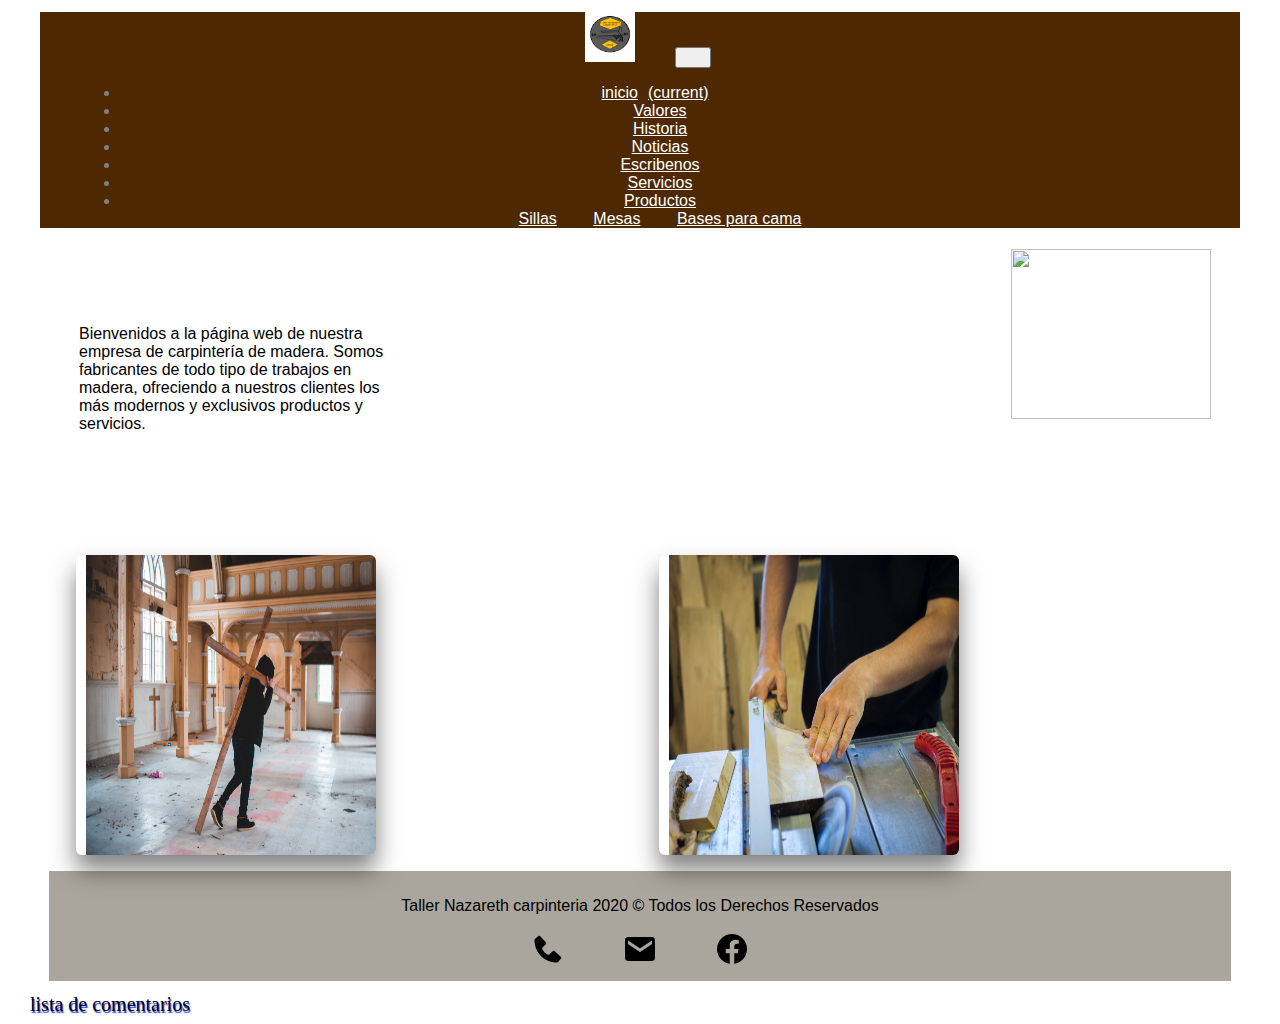
==== index.html @ ba2583dc "primer commit" ====
<!DOCTYPE html>
<html>
<head>
    <meta charset='utf-8'>
    <meta http-equiv='X-UA-Compatible' content='IE=edge'>
    <meta name="viewport" content="width=device-width, initial-scale=1, shrink-to-fit=no">
    <title>Taller Nazareth carpinteria</title>
    <meta name='viewport' content='width=device-width, initial-scale=1'>
    <link rel='stylesheet' type='text/css' media='screen' href='css/estilos.css'>
    <link rel="stylesheet" href="https://cdn.jsdelivr.net/npm/bootstrap@4.5.3/dist/css/bootstrap.min.css" integrity="sha384-TX8t27EcRE3e/ihU7zmQxVncDAy5uIKz4rEkgIXeMed4M0jlfIDPvg6uqKI2xXr2" crossorigin="anonymous">

    <script src="https://code.jquery.com/jquery-3.5.1.slim.min.js" integrity="sha384-DfXdz2htPH0lsSSs5nCTpuj/zy4C+OGpamoFVy38MVBnE+IbbVYUew+OrCXaRkfj" crossorigin="anonymous"></script>
<script src="https://cdn.jsdelivr.net/npm/bootstrap@4.5.3/dist/js/bootstrap.bundle.min.js" integrity="sha384-ho+j7jyWK8fNQe+A12Hb8AhRq26LrZ/JpcUGGOn+Y7RsweNrtN/tE3MoK7ZeZDyx" crossorigin="anonymous"></script>
    
</head>
<body>
    <div class="zero">
        
        <header class="rounded" style="background-color:#4d2800; color: grey;" >
          
          <nav class="navbar navbar-expand-lg navbar-light bg-light">
            <a class="navbar-brand" href="#"><img src="imagenes/taller nazareth.png" alt="" width="50px" height="50px"></a>
            <button class="navbar-toggler" type="button" data-toggle="collapse" data-target="#navbarNavDropdown" aria-controls="navbarNavDropdown" aria-expanded="false" aria-label="Toggle navigation">
              <span class="navbar-toggler-icon"></span>
            </button>
            <div class="collapse navbar-collapse" id="navbarNavDropdown">
              <ul class="navbar-nav">
                <li class="nav-item active">
                  <a class="nav-link" href="index.html">inicio<span class="sr-only">(current)</span></a>
                </li>
                <li class="nav-item">
                  <a class="nav-link" href="politicas.html">Valores</a>
                </li>
                <li class="nav-item">
                  <a class="nav-link" href="historia.html">Historia</a>
                </li>
                <li class="nav-item">
                  <a class="nav-link" href="noticias.php">Noticias</a>
                </li>
                <li class="nav-item">
                  <a class="nav-link" href="sugerencias.php">Escribenos</a>
                </li>

                <li class="nav-item">
                  <a class="nav-link" href="servicios.html">Servicios</a>
                </li>
                <li class="nav-item dropdown">
                  <a class="nav-link dropdown-toggle" href="productos.html" id="navbarDropdownMenuLink" role="button" data-toggle="dropdown" aria-haspopup="true" aria-expanded="false">
                    Productos
                  </a>
                  <div class="dropdown-menu" aria-labelledby="navbarDropdownMenuLink">
                    <a class="dropdown-item" href="productos.html">Sillas</a>
                    <a class="dropdown-item" href="productos.html">Mesas</a>
                    <a class="dropdown-item" href="productos.html">Bases para cama</a>
                  </div>
                </li>
              </ul>
            </div>
          </nav>
          
            
            
          
            
         
        </header>

    </div> 
        <section class="tres" >
           
           <h1 class="display-3"></h1>
           <p class="lead"></p>
           <article class="cuatro">
            
            <img src="imagenes/the-new-york-public-library-cwJaX9nE8cs-unsplash.jpg" alt="" width="200" height="170" id="tresA" class="rounded-circle">
               <div class="tresB">
                 <p class="lead">
                  Bienvenidos a la página web de nuestra empresa de carpintería de madera. Somos fabricantes de todo tipo de trabajos en madera, ofreciendo a nuestros clientes los más modernos y exclusivos productos y servicios.
                   
                 </p>
                   
                
               </div>
               
            </article>
   
            
           
       



        </section>
        

        <section class="seis">

             <div class="cont">
             
             <figure class="fig">
                <img src="imagenes/erik-mclean-hEiytnWbeRQ-unsplash.jpg" alt="" height="300" width="300">
             <div class="capa">
                 <h3></h3>
               <p></p>
             </div>
            </div>

           
             
        <div class="cont2">
             <figure>
                <img src="imagenes/blaz-erzetic-6BIfDxtRLCk-unsplash.jpg" alt="" height="300" width="300">
                <div class="capa2">
                    <h3></h3>
                  <p></p>
                </div>
            </figure>

             </div>
        </section>
      
       

        <footer id="pie" class="rounded">
           
            <p>Taller Nazareth carpinteria 2020 © Todos los Derechos Reservados</p>
            <a href="https://web.whatsapp.com/"><img src="[data-uri]"/></a>
            <a href="https://accounts.google.com/signin/v2/identifier?continue=https%3A%2F%2Fmail.google.com%2Fmail%2F&service=mail&sacu=1&rip=1&flowName=GlifWebSignIn&flowEntry=ServiceLogin"><img src="[data-uri]"/></a>
            <a href="https://www.facebook.com"><img src="[data-uri]"/></a>
           
           
            
        </footer>
    
    </div class="ctn-lbl-comentar">
      <label for=""  class="lbl-comentar">lista de comentarios</label>
      <div class="fb-comments" data-href="https://developers.facebook.com/docs/plugins/comments#configurator" data-numposts="5" data-width=""></div>
      <div>
      
    </div>



</body>
<div id="fb-root"></div>
<script async defer crossorigin="anonymous" src="https://connect.facebook.net/es_LA/sdk.js#xfbml=1&version=v9.0" nonce="15rWN7g1"></script>
</html>
---- css/estilos.css ----
*{
   
    font-family: 'Open Sans', sans-serif;
    margin-left: 10px;
    margin-right: 10px ;

    
    
}
.zero
{
   
     text-align: center;
     margin-top: 12px;
}
.zero1
{
    text-align: left;
    color: #4d2800;
}
.d
{
    
    text-align: center;
}

.s
{
 
  padding: 20px;
  margin-right: 20px;
}
.f
{

 padding: 20px;
 margin-right: 20px;
}
.g
{
 
  padding: 20px;
  margin-right: 20px;
}
.h
{


    padding: 20px;
    margin-right: 20px;
}

.uno
{
    
    text-align: left;
    background:#63401d;
    text-align: left;
    padding: 50px;
}
.dos
{
    
    background: #2f3640;
    background-color:#f7e2ae;
    color: black;
    text-align: left;
    padding: 31px;

    
    margin-left:400px;
   
}
.dos li
{
    
    color:#f7e2ae;
    list-style: none;
    display: inline-block;
    color: black;

}

.dos a:hover
{
    
    
    padding: 35px;
    margin: 1px;
    color: white;
}

a
{
   
 color: white;
 padding: 6px;
}
.cuatro
{
    
    margin-top: 20px;
}
.cinco
{
    float: right;
    padding: 20px;
}

#pie
{
    text-align: center;
    background: #aaa69d;
    padding: 10px;
    clear: both;
    background-color: #aaa69d;
    float:center;
    margin-left: 29px;
    margin-right: 29px ;
    margin-bottom: 12px;
}




.unaA
{
    
    margin-top: -70px;
    margin-bottom: 30px;
    margin-left: 70px;

    padding-top: 40px;
    position: absolute;

}
#tresA
{
    
   float: right;
   position: relative;
   
}
.tresB
{
    

    padding-bottom:60px ;
    padding-top: 60px;
    background: white;
    margin-bottom: 20px;
    margin-right:800px;
     text-align: left;
   
    
}
#cuatroA
{

    
    float: left ;
    margin-top: 20px;
    position: absolute;
    
}

.cuatroB
{
    
    padding-left:  60px;
    padding-right: 60px;
    padding-bottom:60px ;
    padding-top: 60px;

   background: white;
    margin-left:800px;
    text-align: right;
    
}
.tres
{
    padding-bottom: 10px;
 background:white;
 margin-left: 29px;
    margin-right: 29px ;


}
.un
{
    
    padding-top: 30px;
    padding-bottom: 30px;
   
    margin-left:-50px;
    margin-right: -50px;
    background-color:  #f7e2ae;;
}


.cont
{
    
    display:flex;
    justify-content: center;
    align-items: center;

    float: left;
    margin-left: 18px;
    
}

.cont figure
{
    position: relative;

    height:300px;
    width: 300px;
    overflow: hidden;
    border-radius: 6px;
    box-shadow: 0px 15px 25px rgba(0, 0, 0,0.50);


}

.cont figure img
{
    width: 100%;
    height: 100%;
    transition: all 500ms ease-out;
}

.cont figure .capa
{
    position: absolute;
    top:0;
     height: 300px;
     width: 300px;
      background-color: rgba(11, 103, 123,0.6);
      transition: all 500ms ease-out;
      opacity: 0;
      visibility: hidden;
      text-align: center;



}

.cont  figure:hover>.capa
{
    opacity: 1;
    visibility: visible;
}

.cont  figure:hover>.capa h3
{
    margin-top:70px ;
    margin-bottom: 15px;
}

.cont  figure.capa h3
{
    color: #fff;
    font-weight: 400;
    margin-bottom: 120px;
    transition: all 500ms ease-out;
    margin-top: 30px;
}

.cont  figure.capa p
{
    color: #fff;
    font-size: 15px;
    line-height: 1.5;
    width: 100px;
    max-width: 220px;
    margin: auto;
}




.cont1
{
    
    display:flex;
    justify-content: center;
    align-items: center;
    float: right;
    margin-left: 6px;
}

.cont1 figure
{
    position: relative;

    height:300px;
    width: 300px;
    overflow: hidden;
    border-radius: 6px;
    box-shadow: 0px 15px 25px rgba(0, 0, 0,0.50);


}

.cont1 figure img
{
    width: 100%;
    height: 100%;
    transition: all 500ms ease-out;
}

.cont1 figure .capa1
{
    position: absolute;
    top:0;
     height: 300px;
     width: 300px;
      background-color: rgba(11, 103, 123,0.6);
      transition: all 500ms ease-out;
      opacity: 0;
      visibility: hidden;
      text-align: center;



}

.cont1  figure:hover>.capa1
{
    opacity: 1;
    visibility: visible;
}

.cont1  figure:hover>.capa h3
{
    margin-top:70px ;
    margin-bottom: 15px;
}

.cont1  figure.capa h3
{
    color: #fff;
    font-weight: 400;
    margin-bottom: 120px;
    transition: all 500ms ease-out;
    margin-top: 30px;
}

.cont1  figure.capa1 p
{
    color: #fff;
    font-size: 15px;
    line-height: 1.5;
    width: 100px;
    max-width: 220px;
    margin: auto;
}



.cont2
{
    
    display:flex;
    justify-content: center;
    align-items: center;
    
}

.cont2 figure
{
    position: relative;

    height:300px;
    width: 300px;
    overflow: hidden;
    border-radius: 6px;
    box-shadow: 0px 15px 25px rgba(0, 0, 0,0.50);


}

.cont2 figure img
{
    width: 100%;
    height: 100%;
    transition: all 500ms ease-out;
}

.cont2 figure .capa2
{
    position: absolute;
    top:0;
     height: 300px;
     width: 300px;
      background-color: rgba(11, 103, 123,0.6);
      transition: all 500ms ease-out;
      opacity: 0;
      visibility: hidden;
      text-align: center;



}

.cont2  figure:hover>.capa2
{
    opacity: 1;
    visibility: visible;
}

.cont2  figure:hover>.capa2 h3
{
    margin-top:70px ;
    margin-bottom: 15px;
}

.cont2  figure.capa2 h3
{
    color: #fff;
    font-weight: 400;
    margin-bottom: 120px;
    transition: all 500ms ease-out;
    margin-top: 30px;
}

.cont2  figure.capa2 p
{
    color: #fff;
    font-size: 15px;
    line-height: 1.5;
    width: 100px;
    max-width: 220px;
    margin: auto;
}

.seis
{
    
    background-color:white;
    margin-right:28px ;
    margin-left: 28px;
}

.ctn-lbl-comentar
{
    width: 100%;

    text-align: center;

}

.lbl-comentar
{
    font-family: cursive;
    font-size: 20px;
    text-shadow: 1px 2px 1px rgb(29, 56, 241);
}
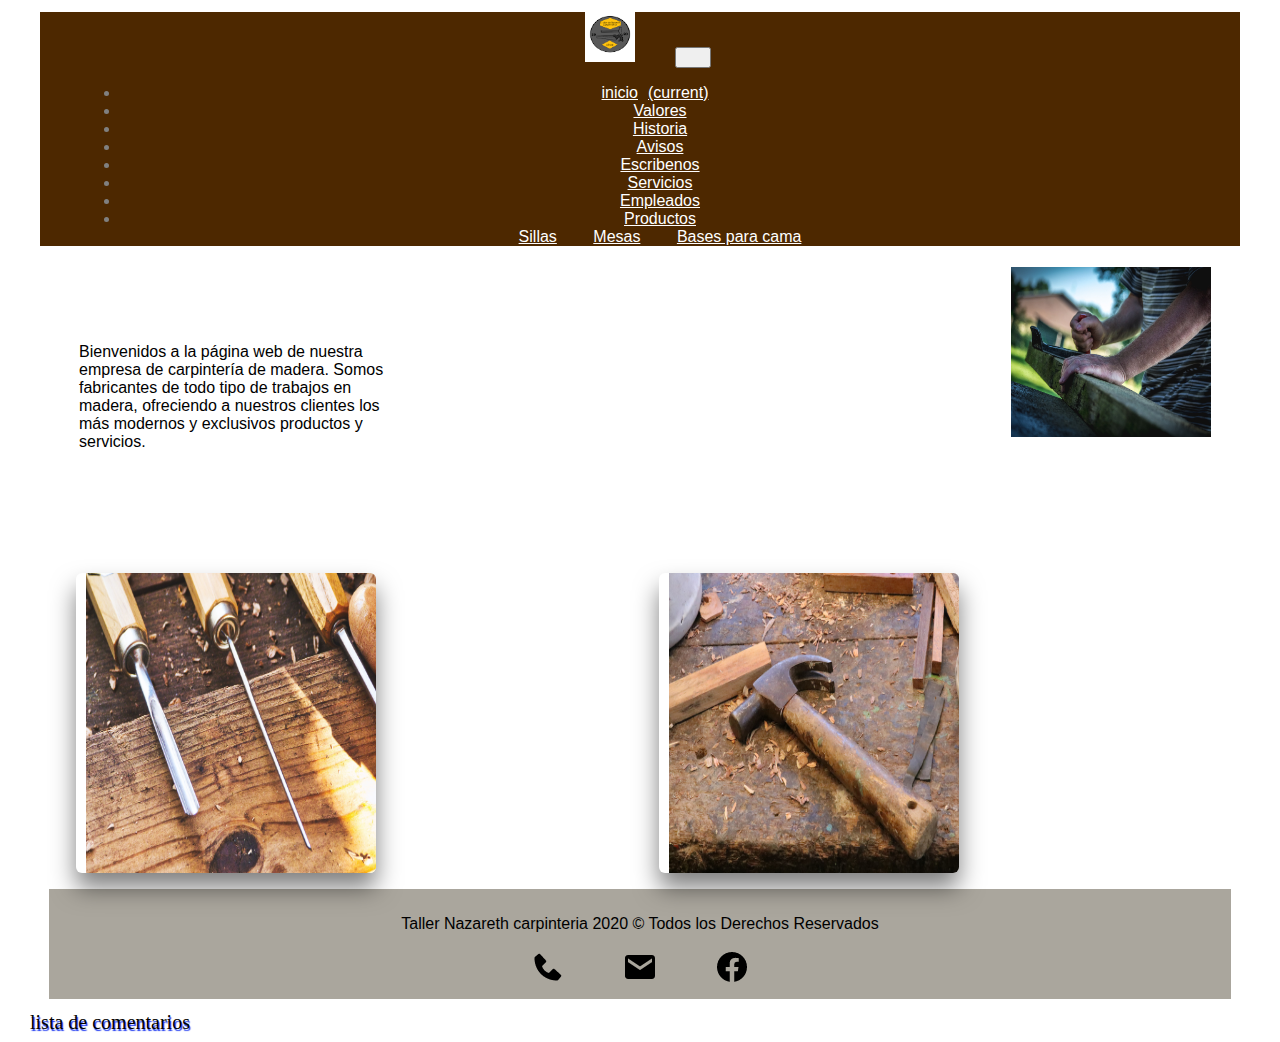
==== commit b5a22d1d: "final" ====
--- a/index.html
+++ b/index.html
@@ -11,7 +11,7 @@
 
     <script src="https://code.jquery.com/jquery-3.5.1.slim.min.js" integrity="sha384-DfXdz2htPH0lsSSs5nCTpuj/zy4C+OGpamoFVy38MVBnE+IbbVYUew+OrCXaRkfj" crossorigin="anonymous"></script>
 <script src="https://cdn.jsdelivr.net/npm/bootstrap@4.5.3/dist/js/bootstrap.bundle.min.js" integrity="sha384-ho+j7jyWK8fNQe+A12Hb8AhRq26LrZ/JpcUGGOn+Y7RsweNrtN/tE3MoK7ZeZDyx" crossorigin="anonymous"></script>
-    
+<link rel="shortcut icon" type="image/x-icon" href="imagenes/taller nazareth.ico" />    
 </head>
 <body>
     <div class="zero">
@@ -35,7 +35,7 @@
                   <a class="nav-link" href="historia.html">Historia</a>
                 </li>
                 <li class="nav-item">
-                  <a class="nav-link" href="noticias.php">Noticias</a>
+                  <a class="nav-link" href="noticias.php">Avisos</a>
                 </li>
                 <li class="nav-item">
                   <a class="nav-link" href="sugerencias.php">Escribenos</a>
@@ -43,6 +43,9 @@
 
                 <li class="nav-item">
                   <a class="nav-link" href="servicios.html">Servicios</a>
+                </li>
+                <li class="nav-item">
+                  <a class="nav-link" href="login.html">Empleados</a>
                 </li>
                 <li class="nav-item dropdown">
                   <a class="nav-link dropdown-toggle" href="productos.html" id="navbarDropdownMenuLink" role="button" data-toggle="dropdown" aria-haspopup="true" aria-expanded="false">
@@ -72,7 +75,7 @@
            <p class="lead"></p>
            <article class="cuatro">
             
-            <img src="imagenes/the-new-york-public-library-cwJaX9nE8cs-unsplash.jpg" alt="" width="200" height="170" id="tresA" class="rounded-circle">
+            <img src="imagenes/man-1615411_1920.jpg" alt="" width="200" height="170" id="tresA" class="rounded-circle">
                <div class="tresB">
                  <p class="lead">
                   Bienvenidos a la página web de nuestra empresa de carpintería de madera. Somos fabricantes de todo tipo de trabajos en madera, ofreciendo a nuestros clientes los más modernos y exclusivos productos y servicios.
@@ -98,7 +101,7 @@
              <div class="cont">
              
              <figure class="fig">
-                <img src="imagenes/erik-mclean-hEiytnWbeRQ-unsplash.jpg" alt="" height="300" width="300">
+                <img src="imagenes/tool-3809177_1920.jpg" alt="" height="300" width="300">
              <div class="capa">
                  <h3></h3>
                <p></p>
@@ -109,7 +112,7 @@
              
         <div class="cont2">
              <figure>
-                <img src="imagenes/blaz-erzetic-6BIfDxtRLCk-unsplash.jpg" alt="" height="300" width="300">
+                <img src="imagenes/hammer-4536225_1920.jpg" alt="" height="300" width="300">
                 <div class="capa2">
                     <h3></h3>
                   <p></p>
@@ -132,12 +135,13 @@
             
         </footer>
     
-    </div class="ctn-lbl-comentar">
+      </div class="ctn-lbl-comentar">
       <label for=""  class="lbl-comentar">lista de comentarios</label>
-      <div class="fb-comments" data-href="https://developers.facebook.com/docs/plugins/comments#configurator" data-numposts="5" data-width=""></div>
+     
       <div>
-      
+        <div class="fb-comments" data-href="https://developers.facebook.com/docs/plugins/comments#configurator" data-numposts="5" data-width=""></div>
     </div>
+  
 
 
 
